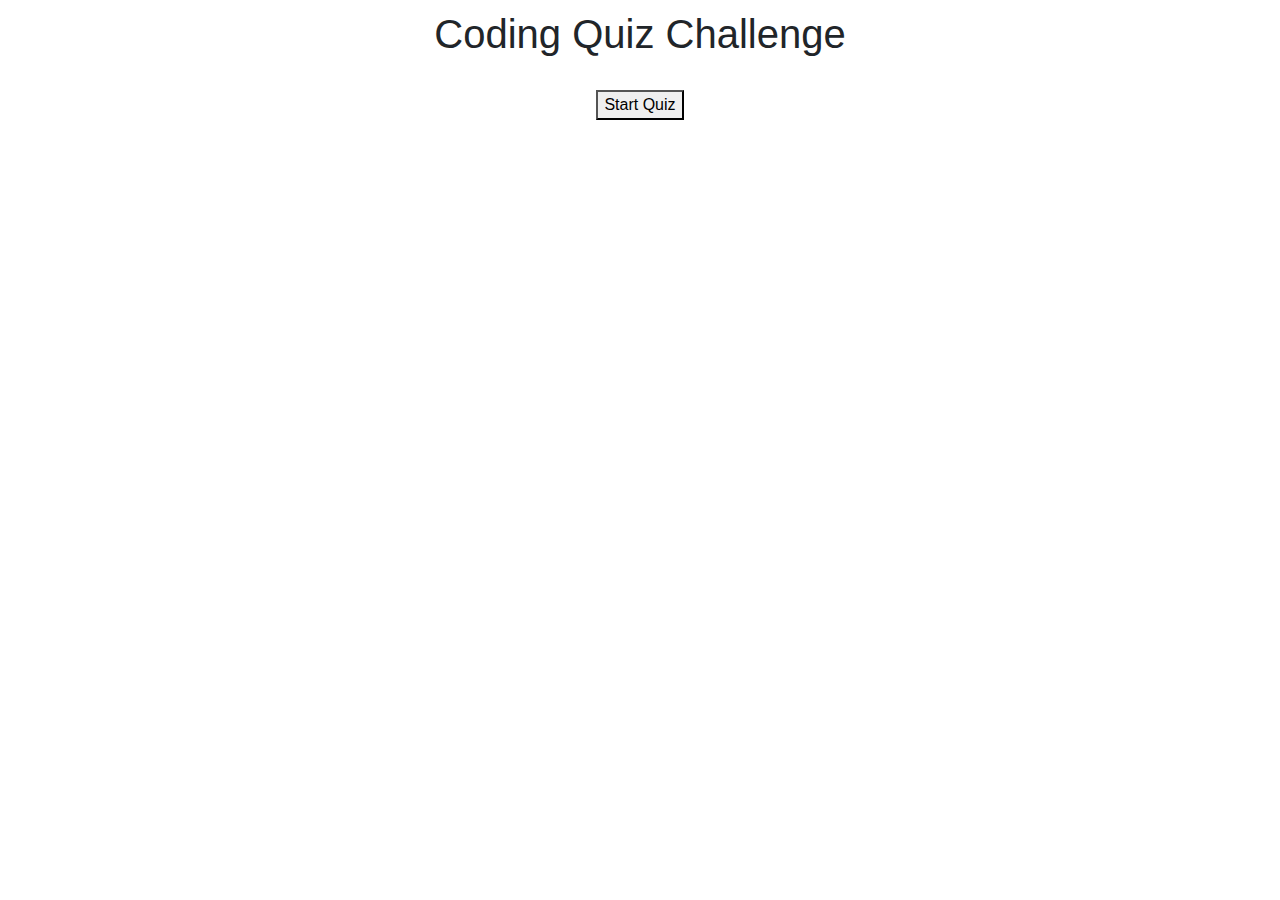
==== index.html @ 67794eba "modified time counter" ====
<!DOCTYPE html>
<html>
<head>
	<title>Code Quiz</title>

<!-- Added link to font awesome icons -->
<link rel="stylesheet" href="https://maxcdn.bootstrapcdn.com/font-awesome/4.7.0/css/font-awesome.min.css">

<!-- Added link to the jQuery Library -->
  <script
  src="https://code.jquery.com/jquery-3.4.1.min.js"
  integrity="sha256-CSXorXvZcTkaix6Yvo6HppcZGetbYMGWSFlBw8HfCJo="
  crossorigin="anonymous"></script>


<!-- Added a link to Bootstrap-->
<link rel="stylesheet" href="https://maxcdn.bootstrapcdn.com/bootstrap/4.0.0/css/bootstrap.min.css">

<style type="text/css">
	body {
		padding: 10px;
		display: block;
		text-align: center;
		
	}

	.answer-button {
		display: block;
		width: 200px;
		margin: 10px;
	}



</style>

</head>
<body>

	<h1>Coding Quiz Challenge</h1>
	<br>
	<div id="button-area">
	<button id="button-start">Start Quiz</button>
	</div>

	<div id="question-area"></div>

	<div id="display-countdown"></div>

	<script type="text/javascript">
		
	// Create Q&A Object

	var currentQuestion = 0;

		var objQA = [
		{question: "What is the difference between “==” and “===” ?",
			choices: ["1. == compares both type and values and === only compares values", "2. == only compares values and === compare both values and type", "3. They're both the same"],
			correctAnswer: "The correct answer is 2. '== only compares values and === compare both values and type' ",
		},

		{question: "How can you add one new element at end of an array in javascript?",
			choices: ["1. The pop method adds one or more elements to the end of an array", "2. The splice method adds one or more elements to the end of an array", "3. The push method adds one or more elements to the end of an array"], 
			correctAnswer: "The correct answer is 3. 'The push method adds one or more elements to the end of an array' ",
		},

		{question: "Does the concat method modify the original array or return a new array?",
			choices: ["1. The concat method modifies the original array", "2. The concat method returns a new array", "3. Neither"], 
			correctAnswer: "The correct answer is 2. 'The concat method returns a new array' ",
		}
	];


	// create start button (HTML)
	// attach click event

	$(document).ready(function() {

		$("#button-start").on("click", function() {


		// display first question + answers + data attributes 
		// (1 question, 4 potential answers)
		displayQuestion(currentQuestion);
		startCountDown();

		});

	});

	// create function to display questions & answer choices
	function displayQuestion(questionNumber) {
		
		// create div for question element & .addClass("card");
		var questionElement = $("#question-area").append("<div>")
			.addClass("card question-element")
			.append(cardHeader);
		// add header 
		var cardHeader = $("#question-area").append("<div>")
			.addClass("card-header")
			.text(objQA[questionNumber].question);

		// generate answer choices
		// create div for question body & .addClass("card-body");
		var answers = $("#question-element").append("<div>")
			.addClass("card-body choices-div");

		// attach click event
		$(".answers").on("click", function(e) {
			console.log(e.target.attr("data-answer-index"));
			});			    

		// generate button for each answer
		objQA[questionNumber].choices.forEach((answer, answerIndex) =>  {
			var answerBtn = $("choices-div").append("<button>")
			.addClass("btn btn-primary answer-button")
			.attr("data-answer-index", answerIndex)
			.text(answer)
			$(".choices-div").append(answerBtn);
		});


		// $("question-area").append(questionElement);
		$("question-element").append(answers);

	};


	//  start timer countdown (setInterval method recommended)
	
	var timeCount = $("#display-countdown");

	function startCountDown () {
		var secondsRemaining = 30;

		var interval = setInterval(() => {
			secondsRemaining--;
			console.log(secondsRemaining);

		// display seconds remaining
		timeCount.text("Time remaining: " + secondsRemaining);

			if(secondsRemaining === 0) {
				clearInterval(interval);
				console.log("Time's up!");
			};

			}, 1000);
		
	};





	// create a stopCountDown function that stops the timer  

	// if incorrect, deduct time

	// increment currentQuestion +1 

	// generate next question

	// is user finished?

	// if finished:
		// generate form for user
		// save score to local storage
		// clear and show scores
			


	</script>

</body>
</html>
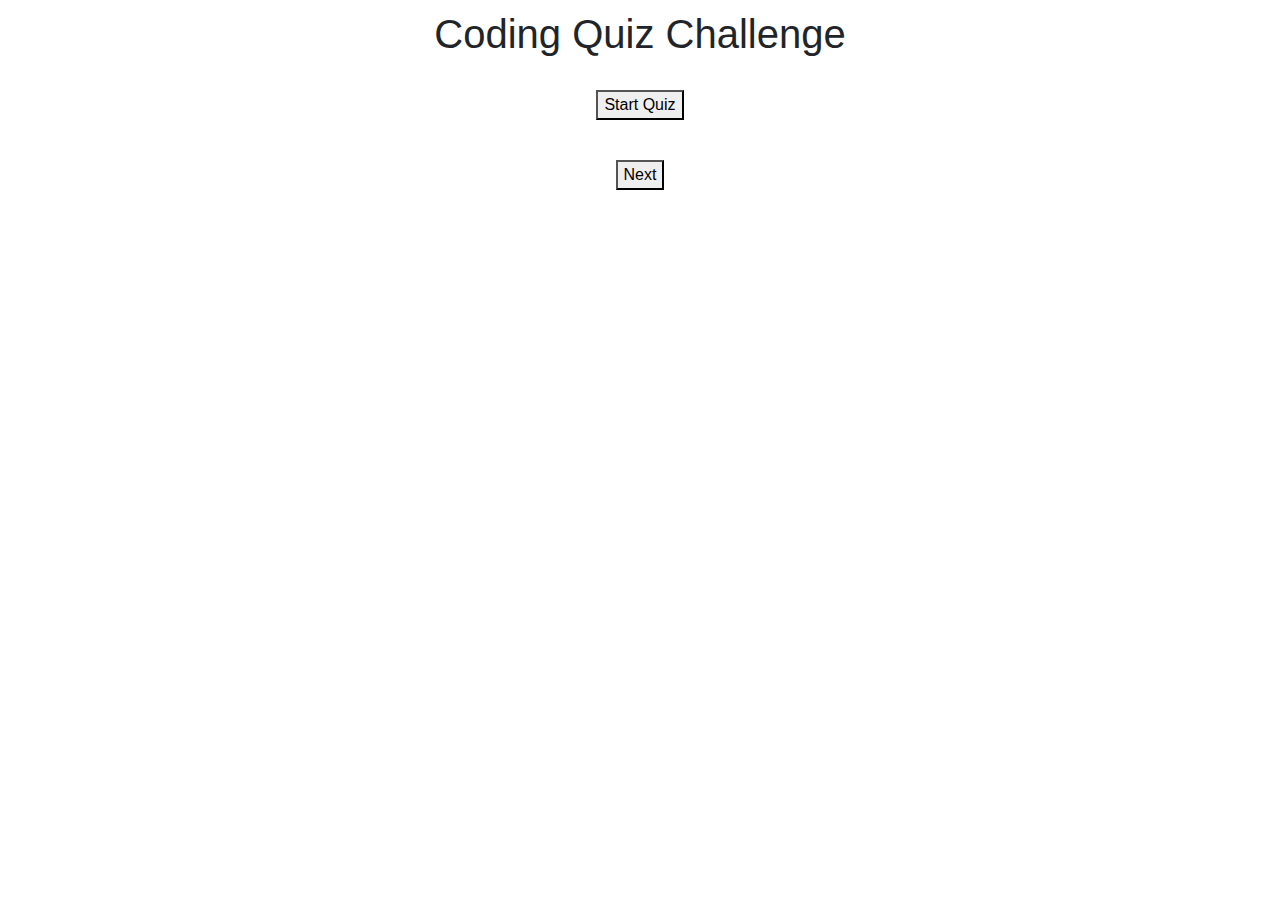
==== commit d10b494f: "added Next button and empty/clear feature in Next button" ====
--- a/index.html
+++ b/index.html
@@ -24,10 +24,24 @@
 		
 	}
 
+	#answer-choices {
+		text-align: left;
+		margin-left: 100px;
+		margin-right: 100px;
+	}
+
 	.answer-button {
 		display: block;
 		width: 200px;
 		margin: 10px;
+	}
+
+	.hide {
+		display: none;
+	}
+
+	.show {
+		display: block;
 	}
 
 
@@ -45,7 +59,15 @@
 
 	<div id="question-area"></div>
 
+	<div id="answer-choices" class="card-body"></div>
+
 	<div id="display-countdown"></div>
+
+	<div id="button-next-div">
+		<button id="button-next">Next</button>
+	</div>
+	
+
 
 	<script type="text/javascript">
 		
@@ -78,11 +100,13 @@
 
 		$("#button-start").on("click", function() {
 
-
-		// display first question + answers + data attributes 
-		// (1 question, 4 potential answers)
+		// hide start button (change class)
+		$("#button-start").addClass("hide");
+		// display first question + answer choices
 		displayQuestion(currentQuestion);
+		// start timer
 		startCountDown();
+
 
 		});
 
@@ -90,40 +114,57 @@
 
 	// create function to display questions & answer choices
 	function displayQuestion(questionNumber) {
-		
-		// create div for question element & .addClass("card");
-		var questionElement = $("#question-area").append("<div>")
-			.addClass("card question-element")
-			.append(cardHeader);
-		// add header 
+
+		// add question header div, class and content
 		var cardHeader = $("#question-area").append("<div>")
 			.addClass("card-header")
 			.text(objQA[questionNumber].question);
 
-		// generate answer choices
-		// create div for question body & .addClass("card-body");
-		var answers = $("#question-element").append("<div>")
-			.addClass("card-body choices-div");
-
-		// attach click event
-		$(".answers").on("click", function(e) {
-			console.log(e.target.attr("data-answer-index"));
-			});			    
-
-		// generate button for each answer
-		objQA[questionNumber].choices.forEach((answer, answerIndex) =>  {
-			var answerBtn = $("choices-div").append("<button>")
-			.addClass("btn btn-primary answer-button")
-			.attr("data-answer-index", answerIndex)
-			.text(answer)
-			$(".choices-div").append(answerBtn);
-		});
-
-
-		// $("question-area").append(questionElement);
-		$("question-element").append(answers);
+		// add answer choices div and class
+		var cardBody = $("#answer-choices").append("<div>")
+			.addClass("card");
+
+		// iterate through objQA[questionNumber].choices array
+		var choicesArray = objQA[questionNumber].choices;
+			choicesArray.forEach(element => {
+
+				$("#answer-choices").append($("<p></p>"))
+					.append(element);
+			});
+
+		
+
+		// // attach click event
+		// $(".answers").on("click", function(e) {
+		// 	console.log(e.target.attr("data-answer-index"));
+		// 	});			    
+
+		// // generate button for each answer choice
+		// objQA[questionNumber].choices.forEach((answer, answerIndex) =>  {
+		// 	var answerBtn = $(".choices-div").append("<button>")
+		// 	.addClass("btn btn-primary answer-button")
+		// 	.attr("data-answer-index", answerIndex)
+		// 	.text(answer)
+		// 	$(".choices-div").append(answerBtn);
+		// });
+
+
+		// // $("question-area").append(questionElement);
+		// $("question-element").append(answers);
 
 	};
+
+	// add Next button 
+	$("#button-next-div").on("click", function() {
+
+		// clear 'answer-choices' div
+		$("#answer-choices").empty();
+		// display new question + answer choices
+		displayQuestion(++currentQuestion);
+		// re-start timer
+		startCountDown();
+
+	});
 
 
 	//  start timer countdown (setInterval method recommended)
@@ -135,14 +176,13 @@
 
 		var interval = setInterval(() => {
 			secondsRemaining--;
-			console.log(secondsRemaining);
 
 		// display seconds remaining
 		timeCount.text("Time remaining: " + secondsRemaining);
 
 			if(secondsRemaining === 0) {
 				clearInterval(interval);
-				console.log("Time's up!");
+				timeCount.text("Time's up!");
 			};
 
 			}, 1000);
@@ -160,6 +200,9 @@
 	// increment currentQuestion +1 
 
 	// generate next question
+	// add Next button - displays only when time's up or answer chosen
+
+
 
 	// is user finished?
 
